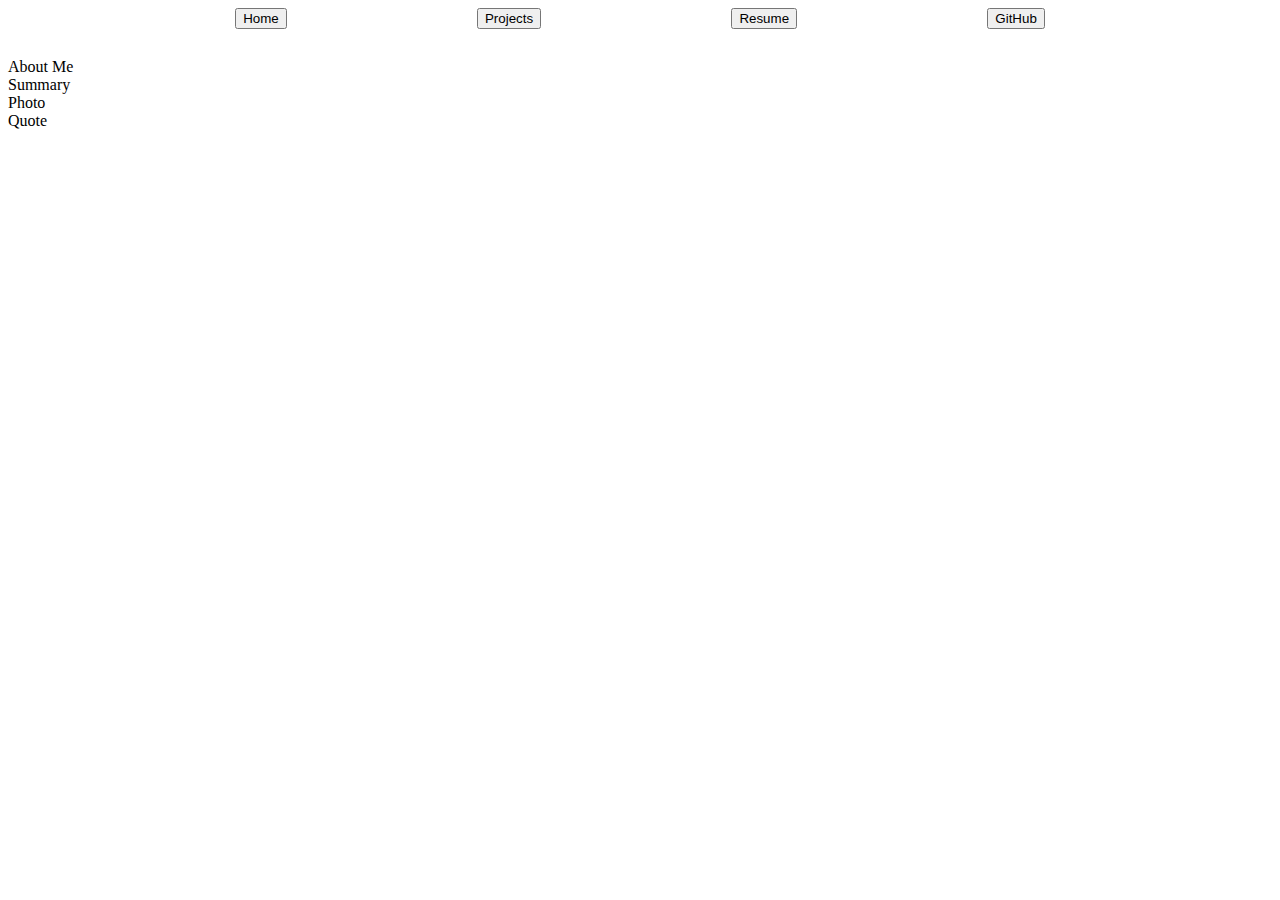
==== index.html @ caf49714 "Initial Commit" ====
<!DOCTYPE html>
<html lang="en">
<head>
    <meta charset="UTF-8">
    <meta name="viewport" content="width=device-width, initial-scale=1.0">
    <title>Lewis Curtis Portfolio Website</title>
    <link rel="stylesheet" href="style.css">
</head>
<body>
    <section class="navigation-bar">
        <a href="./index.html"><button>Home</button></a>
        <a href="https://www.google.com"><button>Projects</button></a>
        <a href="https://www.google.com"><button>Resume</button></a>
        <a href="https://github.com/curtilew"><button>GitHub</button></a>
    </section>
    <section>
        <div>About Me</div>
        <div>Summary</div>
    </section>
    <section>Photo</section>
    <section>Quote</section>

</body>
</html>
---- style.css ----
.navigation-bar {
    display: flex;
    height: 50px;
    width: 1000px;
    justify-content: space-around;
    margin: auto;

}

a {
    size: 500px;
}
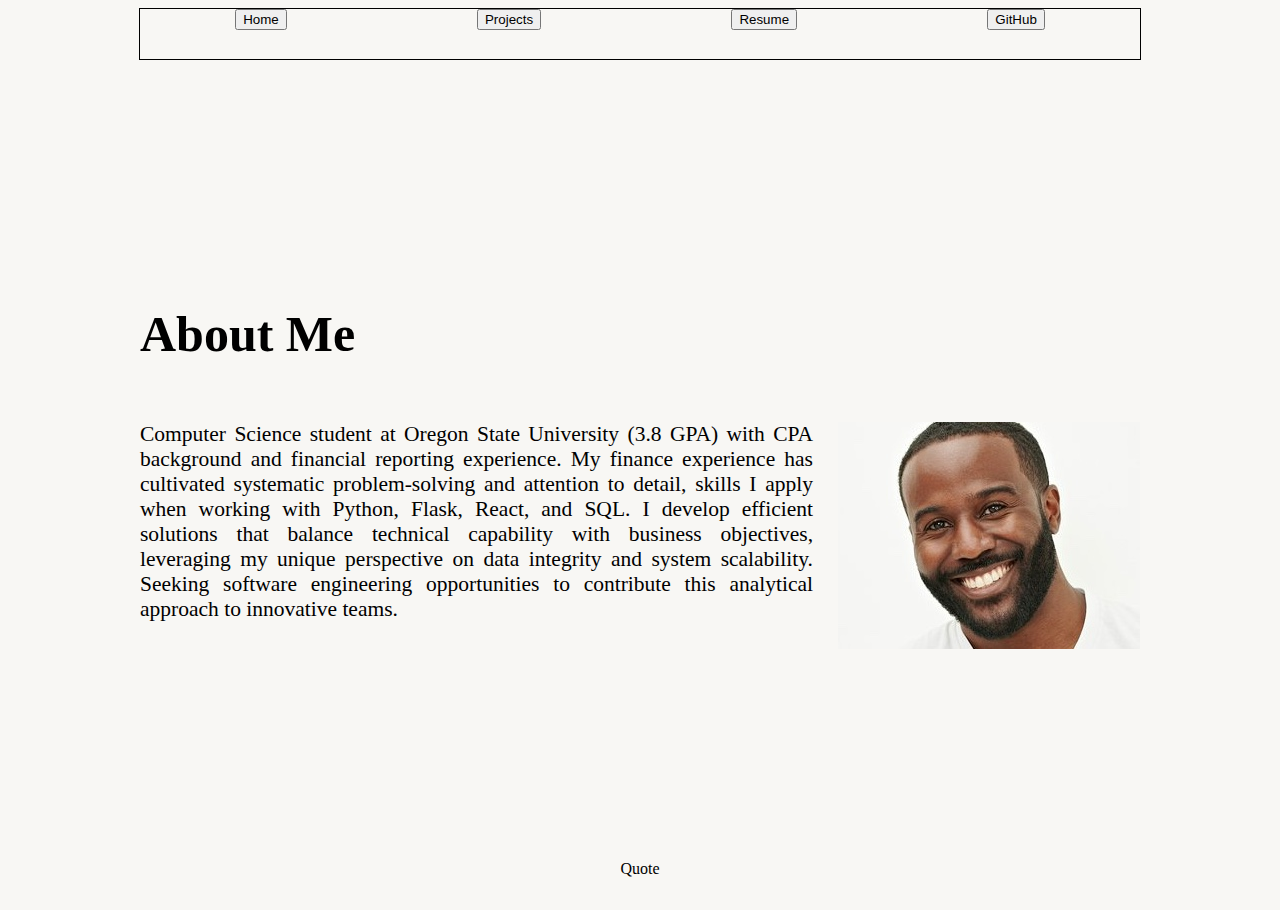
==== commit fa775738: "Add content to home.html and projects.html" ====
--- a/index.html
+++ b/index.html
@@ -9,16 +9,24 @@
 <body>
     <section class="navigation-bar">
         <a href="./index.html"><button>Home</button></a>
-        <a href="https://www.google.com"><button>Projects</button></a>
-        <a href="https://www.google.com"><button>Resume</button></a>
+        <a href="./projects.html"><button>Projects</button></a>
+        <a href="./resume.html"><button>Resume</button></a>
         <a href="https://github.com/curtilew"><button>GitHub</button></a>
     </section>
-    <section>
-        <div>About Me</div>
-        <div>Summary</div>
+    <section class="about-me">
+        <h1>About Me</h1>
+        <div class="summary">
+            <div style="font-size: 21.5px;">
+                Computer Science student at Oregon State University (3.8 GPA) with CPA background and financial reporting experience.
+                My finance experience has cultivated systematic problem-solving and attention to detail, skills I apply when working with 
+                Python, Flask, React, and SQL. I develop efficient solutions that balance technical capability with business objectives, 
+                leveraging my unique perspective on data integrity and system scalability. Seeking software engineering opportunities to 
+                contribute this analytical approach to innovative teams.
+            </div>
+            <img src="./photos/202208081320174.jpg">
+        </div>
     </section>
-    <section>Photo</section>
-    <section>Quote</section>
+    <section class="footer">Quote</section>
 
 </body>
 </html>--- a/style.css
+++ b/style.css
@@ -1,12 +1,126 @@
+html {
+    height: 100%;
+    margin: 0;
+}
+
+
+h1 {
+    font-size: 50px;
+}
+
+h2 {
+    font-size: 30px;
+    margin: 0;
+    
+
+}
 .navigation-bar {
     display: flex;
+    flex-wrap: wrap;
     height: 50px;
     width: 1000px;
     justify-content: space-around;
     margin: auto;
+    border: 1px solid black;
 
 }
 
+.card-img {
+    border: 1px solid tan;
+    border-radius: 10px;
+    
+    align-self: center;
+    max-width: 100%;
+    max-height: 100%;
+    
+}
+
+
 a {
     size: 500px;
+}
+
+p {
+    font-size:17px;
+    width: 580px;
+    padding: 0;
+    height: 70%;
+}
+body {
+    background-color:#F8F7F4;
+    flex-wrap: wrap;
+}
+
+.about-me {
+    display: flex;
+    flex-direction: column;
+    flex-wrap: wrap;
+    margin: auto;
+    width: 100%;
+    max-width: 1000px; 
+    height: 800px;
+    text-align: justify;
+    justify-content: center;
+    gap: 25px;
+
+ 
+}
+
+.projects {
+    display: flex;
+    flex-direction: column;
+    flex-wrap: wrap;
+    margin: auto;
+    
+    width: 100%;
+    max-width: 1000px; 
+    height: 800px;
+    text-align: justify;
+    justify-content: flex-start;
+    gap: 25px;
+
+ 
+}
+
+.card {
+    border: 1px solid #eee;
+    box-shadow: 2px 4px 16px rgba(0,0,0,.06);
+    border-radius: 4px;
+    flex-wrap: wrap;
+    display: flex;
+    width: 100%;
+    height: 250px;
+    padding: 10px;
+    margin: 10px;
+  }
+
+
+.card-content {
+    flex-wrap: wrap;
+    display: flex;
+    flex-direction: column;
+    max-width: 100%;
+    max-height: 100%;
+    width: 590px;
+    margin-bottom: 0;
+    padding: 10px;
+    justify-content: flex-start;
+    margin-right: auto;
+    padding-right: 0;
+}
+
+.summary {
+    display: flex;
+    gap: 25px;
+
+}
+
+.footer {
+    bottom: 0;
+
+    margin: auto;
+    width: 1000px;
+    text-align: center;
+    height: 50px;
+    
 }